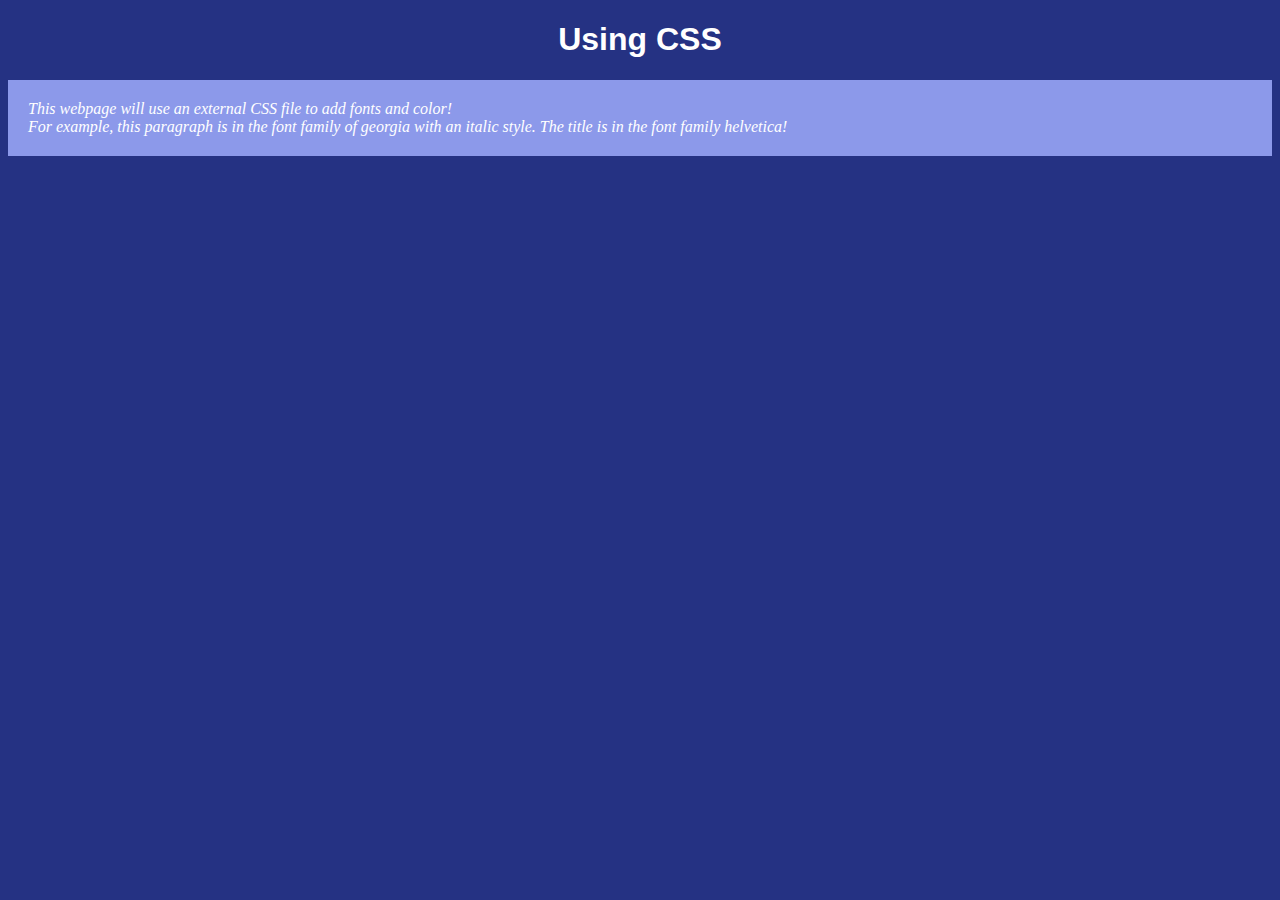
==== index.html @ 74e7fbb1 "added index.html with css" ====
<!DOCTYPE html>
  <html lang="en-ca">
    <head>
      <meta charset="utf-8">
      <meta name="description"content="My first webpage using a css file">
      <meta name="keywords"content= "Hello, World!">
      <meta name="author"content= "Jeanine Baltazar">
      <meta name="viewport"content="width=device-width, initial-scale=1.0">
      <title>Jeanine's CSS Webpage</title>
      <link rel="stylesheet" href="mystyle.css">
    </head>
    <body>
      <h1>Using CSS</h1>
      <p>This webpage will use an external CSS file to add fonts and color!<br>For example, this paragraph is in the font family of georgia with an italic style. The title is in the font family helvetica!</p>
    </body>
</html>
---- mystyle.css ----
body {
  background-color: rgb(37, 50, 131);
}
h1 {
  color:white;
  text-align:center;
  font-family:helvetica;
}
p {
  color:white;
  font-family:georgia;
  font-style:italic;
  background-color:rgb(140, 153, 234);
  padding:20px;
}
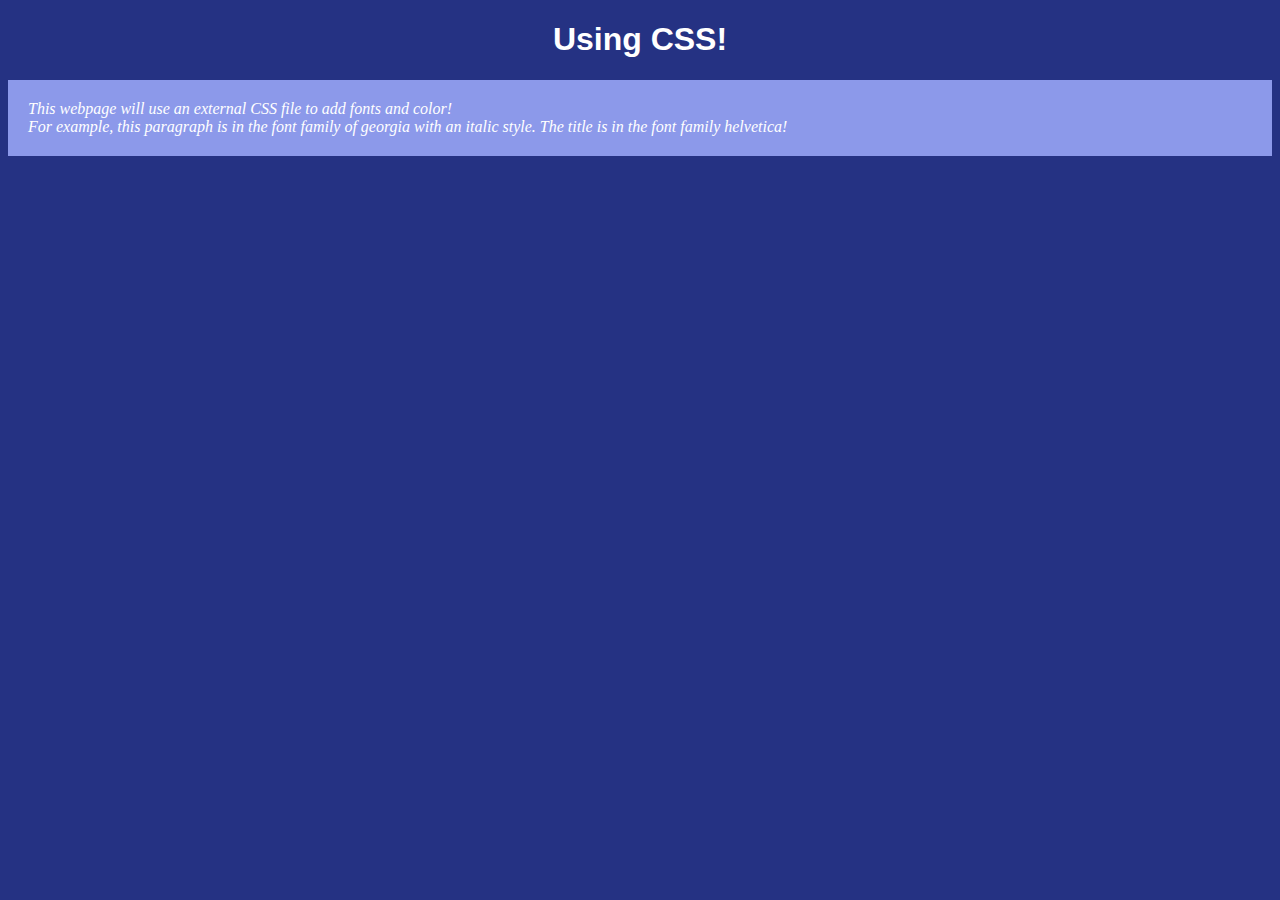
==== commit a19462c2: "added index.html with css" ====
--- a/index.html
+++ b/index.html
@@ -10,7 +10,7 @@
       <link rel="stylesheet" href="mystyle.css">
     </head>
     <body>
-      <h1>Using CSS</h1>
+      <h1>Using CSS!</h1>
       <p>This webpage will use an external CSS file to add fonts and color!<br>For example, this paragraph is in the font family of georgia with an italic style. The title is in the font family helvetica!</p>
     </body>
 </html>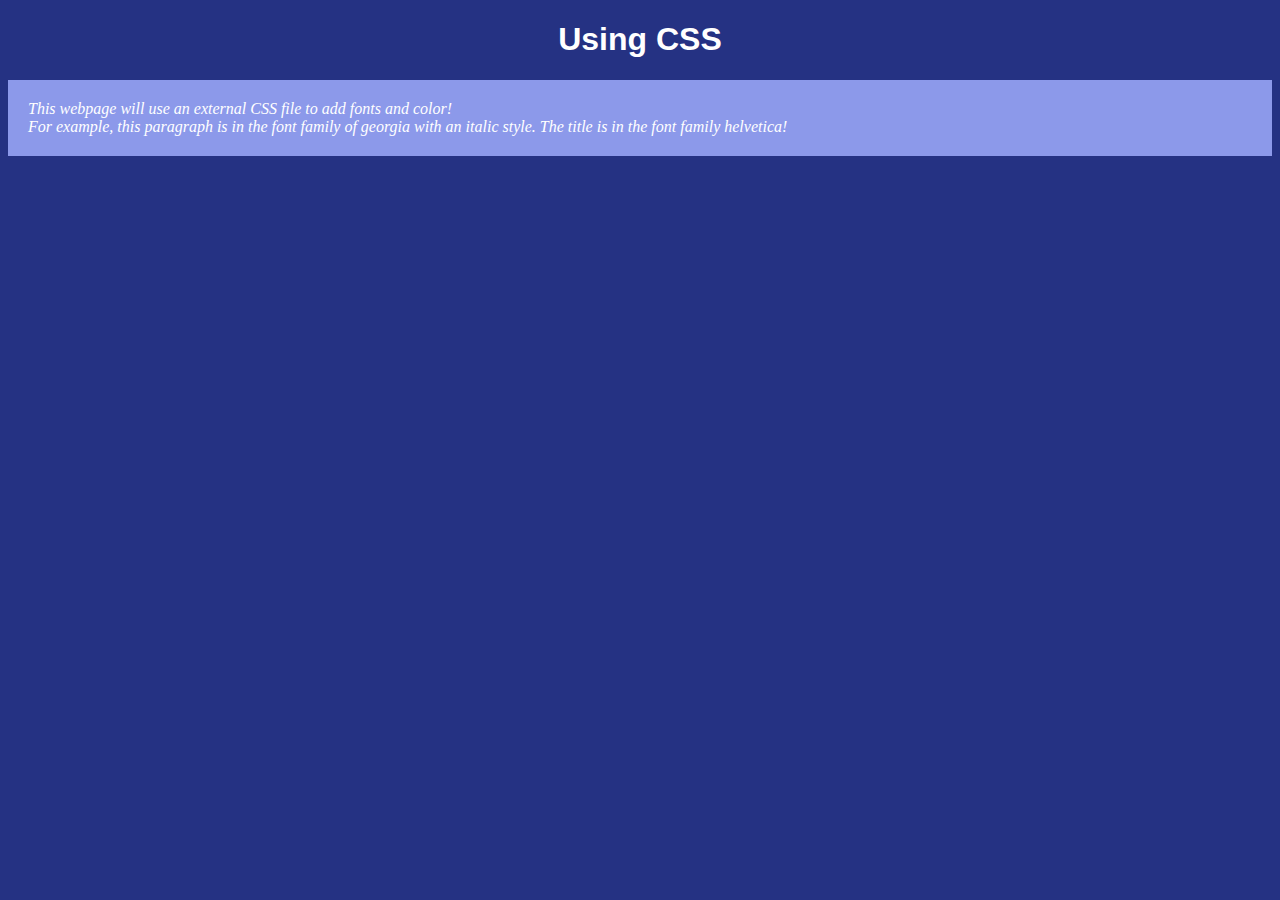
==== commit e46e8916: "added index.html with css" ====
--- a/index.html
+++ b/index.html
@@ -10,7 +10,7 @@
       <link rel="stylesheet" href="mystyle.css">
     </head>
     <body>
-      <h1>Using CSS!</h1>
+      <h1>Using CSS</h1>
       <p>This webpage will use an external CSS file to add fonts and color!<br>For example, this paragraph is in the font family of georgia with an italic style. The title is in the font family helvetica!</p>
     </body>
 </html>